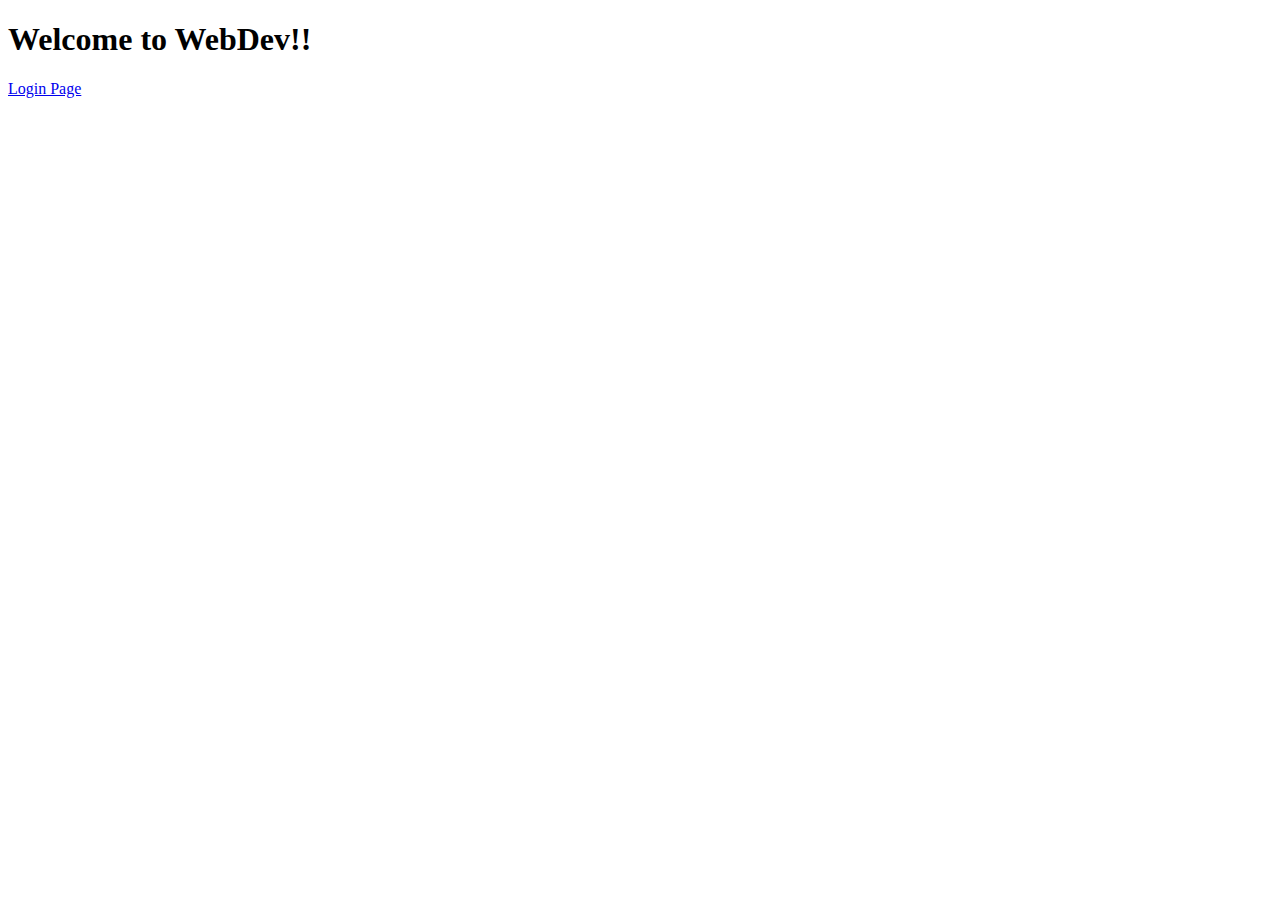
==== src/main/webapp/index.html @ d09e6c42 "Created course manager web page" ====
<!DOCTYPE html>
<html lang="en">
<head>
    <meta charset="UTF-8">
    <title>Title</title>
</head>
<body>
    <h1>Welcome to WebDev!!</h1>

    <a href="login/login.template.client.html">Login Page</a>

</body>
</html>
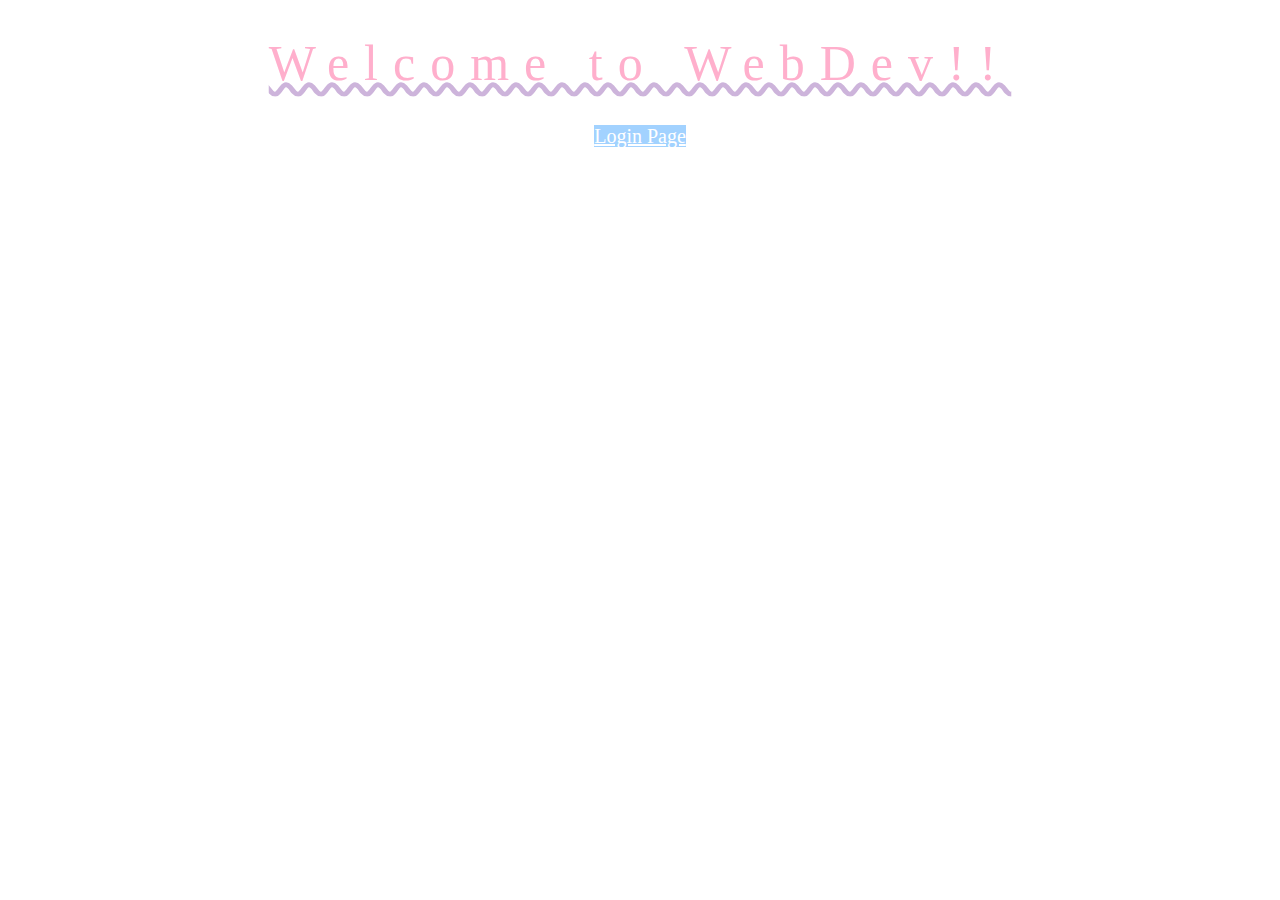
==== commit dbaf2405: "Create user course editor web page" ====
--- a/src/main/webapp/index.html
+++ b/src/main/webapp/index.html
@@ -2,12 +2,20 @@
 <html lang="en">
 <head>
     <meta charset="UTF-8">
-    <title>Title</title>
+    <title>Web Dev</title>
+    <link href="index.style.client.css" rel="stylesheet">
 </head>
 <body>
-    <h1>Welcome to WebDev!!</h1>
+    <div>
+        <h1>Welcome to WebDev!!</h1>
 
-    <a href="login/login.template.client.html">Login Page</a>
-
+        <div class="form-group row">
+            <label class="col-sm-8 col-form-label"></label>
+            <div class="col-sm-10">
+                <a href="login/login.template.client.html"
+                   class="btn btn-block wbdv-login">Login Page</a>
+            </div>
+        </div>
+    </div>
 </body>
 </html>--- a/src/main/webapp/index.style.client.css
+++ b/src/main/webapp/index.style.client.css
@@ -0,0 +1,19 @@
+h1 {
+    text-align: center;
+    font-weight: 400;
+    text-decoration: #cdb4db underline wavy;
+    letter-spacing: 15px;
+    font-size: 50px;
+    font-family: fantasy, Futura;
+    color: #ffafcc;
+}
+
+.wbdv-login {
+    background-color: #a2d2ff;
+    color: white;
+    font-size: 20px;
+}
+
+.row {
+    text-align: center;
+}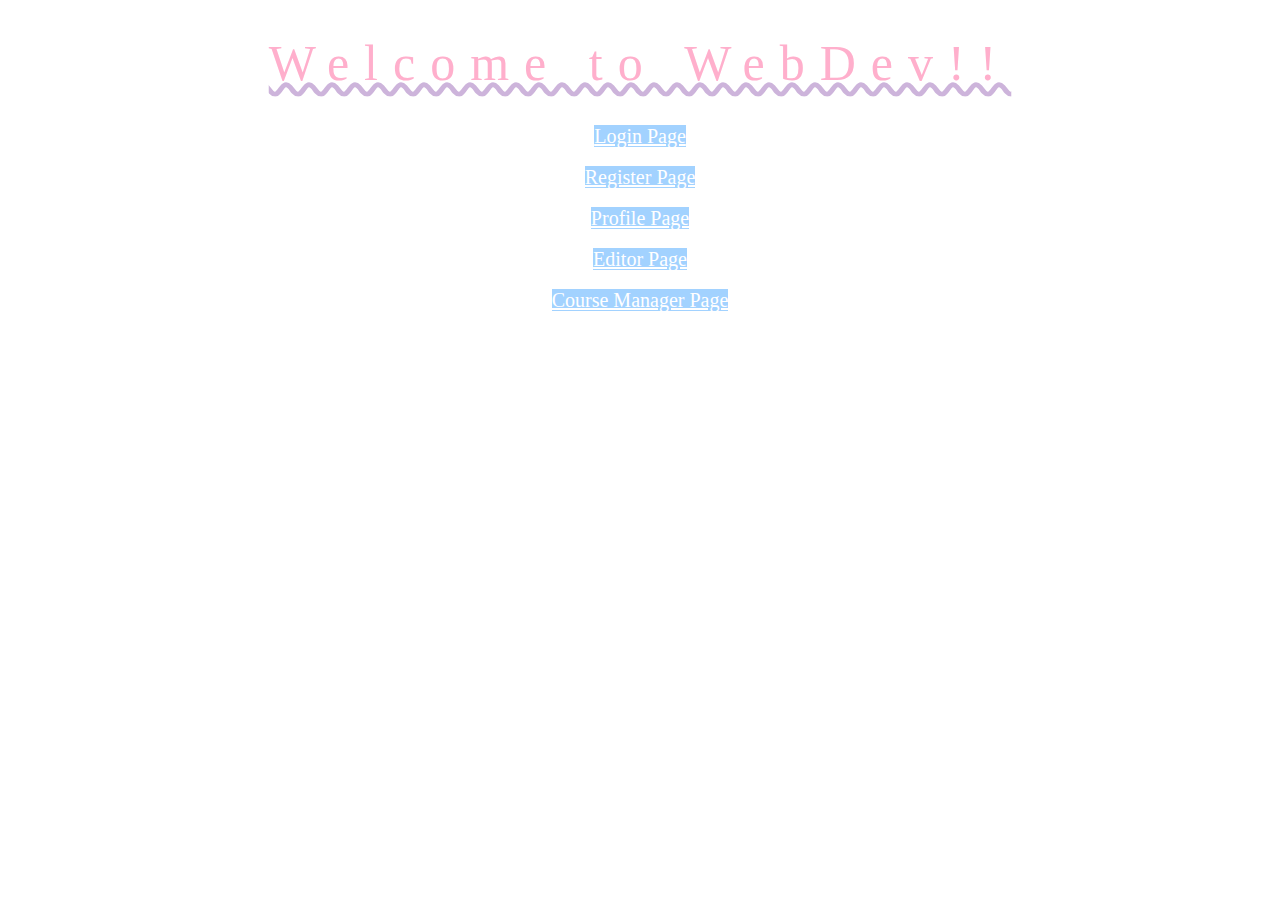
==== commit 7d2abf01: "update index web page" ====
--- a/src/main/webapp/index.html
+++ b/src/main/webapp/index.html
@@ -3,7 +3,7 @@
 <head>
     <meta charset="UTF-8">
     <title>Web Dev</title>
-    <link href="index.style.client.css" rel="stylesheet">
+    <link href="index.css" rel="stylesheet">
 </head>
 <body>
     <div>
@@ -15,6 +15,26 @@
                 <a href="login/login.template.client.html"
                    class="btn btn-block wbdv-login">Login Page</a>
             </div>
+            <br>
+            <div class="col-sm-10">
+                <a href="signup/register.template.client.html"
+                   class="btn btn-block wbdv-login">Register Page</a>
+            </div>
+            <br>
+            <div class="col-sm-10">
+                <a href="profile/profile.template.client.html"
+                   class="btn btn-block wbdv-login">Profile Page</a>
+            </div>
+            <br>
+            <div class="col-sm-10">
+                <a href="editor/courseEditor.template.client.html"
+                   class="btn btn-block wbdv-login">Editor Page</a>
+            </div>
+            <br>
+            <div class="col-sm-10">
+                <a href="courseManager/courseManager.template.client.html"
+                   class="btn btn-block wbdv-login">Course Manager Page</a>
+            </div>
         </div>
     </div>
 </body>
--- a/src/main/webapp/index.css
+++ b/src/main/webapp/index.css
@@ -0,0 +1,19 @@
+h1 {
+    text-align: center;
+    font-weight: 400;
+    text-decoration: #cdb4db underline wavy;
+    letter-spacing: 15px;
+    font-size: 50px;
+    font-family: fantasy, Futura;
+    color: #ffafcc;
+}
+
+.wbdv-login {
+    background-color: #a2d2ff;
+    color: white;
+    font-size: 20px;
+}
+
+.row {
+    text-align: center;
+}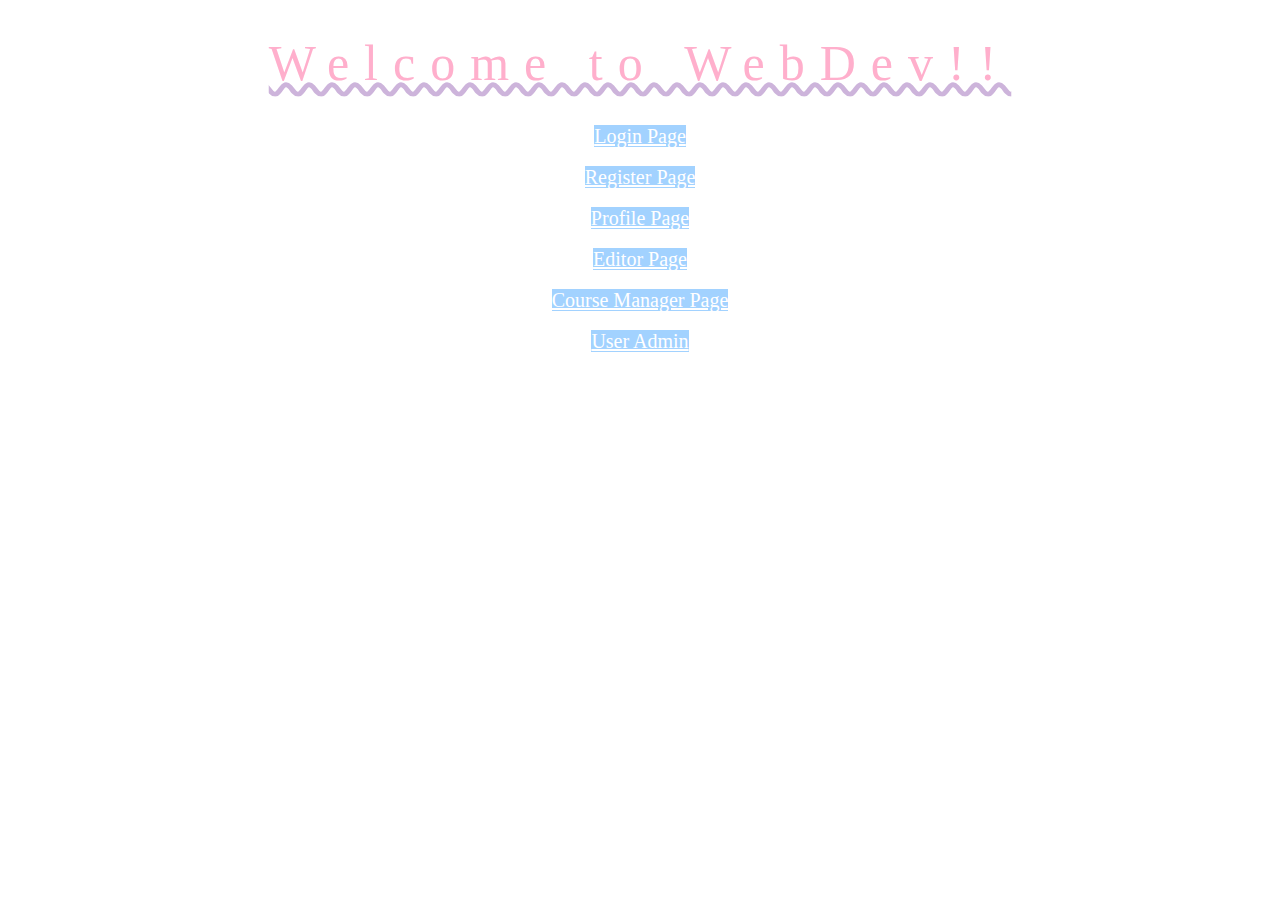
==== commit 6888e6b0: "Created user admin template" ====
--- a/src/main/webapp/index.html
+++ b/src/main/webapp/index.html
@@ -35,6 +35,11 @@
                 <a href="courseManager/courseManager.template.client.html"
                    class="btn btn-block wbdv-login">Course Manager Page</a>
             </div>
+            <br>
+            <div class="col-sm-10">
+                <a href="user-admin/user-admin.template.client.html"
+                   class="btn btn-block wbdv-login">User Admin</a>
+            </div>
         </div>
     </div>
 </body>
